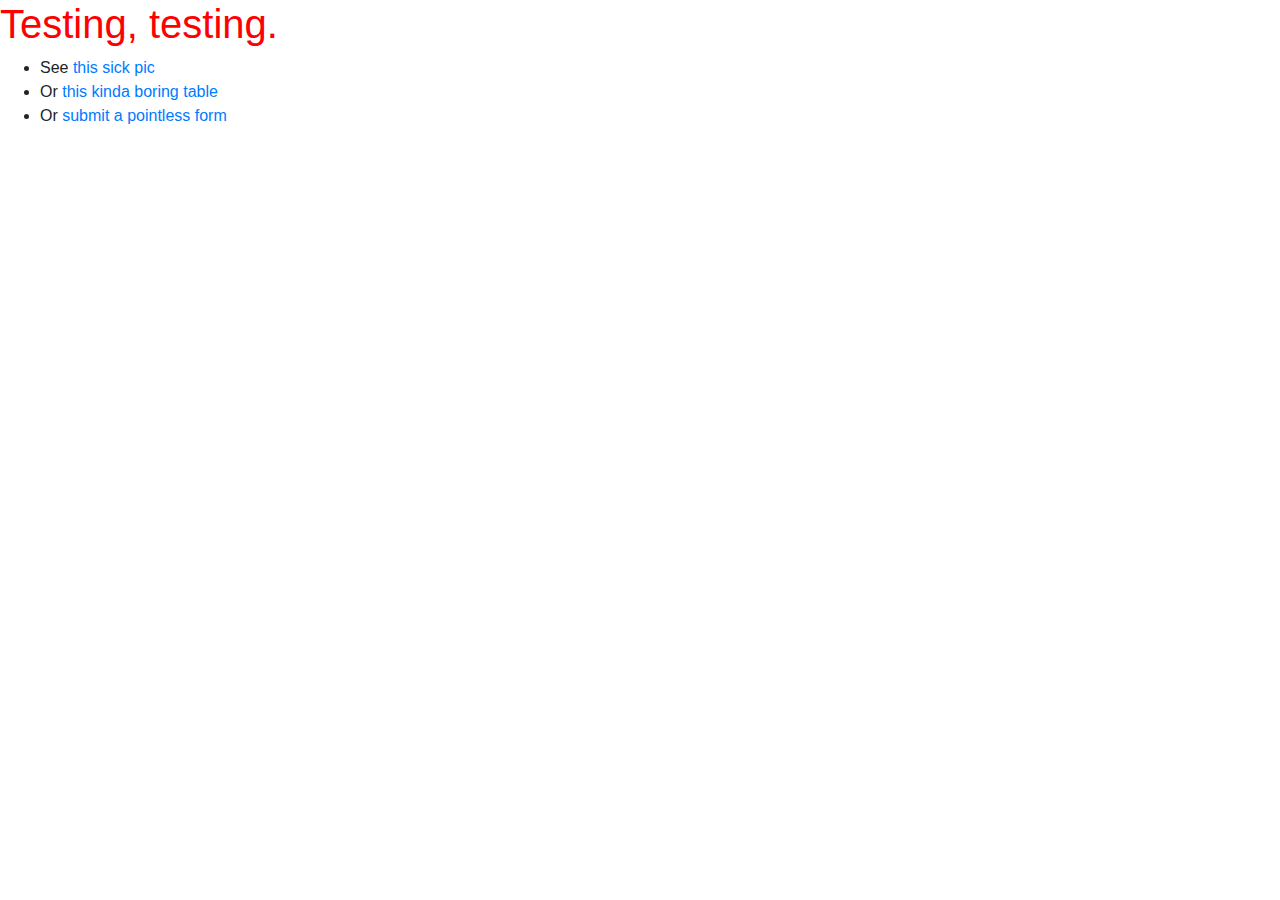
==== index.html @ 19b69c09 "first test commit after adding name" ====
<!DOCTYPE html>
<html>
    <head>
        <title>My Webpage</title>
        <link rel="stylesheet" href="https://stackpath.bootstrapcdn.com/bootstrap/4.4.1/css/bootstrap.min.css" integrity="sha384-Vkoo8x4CGsO3+Hhxv8T/Q5PaXtkKtu6ug5TOeNV6gBiFeWPGFN9MuhOf23Q9Ifjh" crossorigin="anonymous">
        <link rel="stylesheet" href="styles.css">
    </head>
    <body>
    	<div id="testing">
	    	<h1>
	    		Testing, testing.
	    	</h1>
    	</div>
    	<ul>
    		<li>See <a href="image.html">this sick pic</a></li>
    		<li>Or <a href="table.html">this kinda boring table</a></li>
    		<li>Or <a href="form.html">submit a pointless form</a></li>
    	</ul>
    </body>
</html>
---- styles.css ----
#testing {
		color: red;
	}

	.gethome {
		color:green;
		font-size: large;
	}

	img {max-width:25%;
		align-content: center;
	}
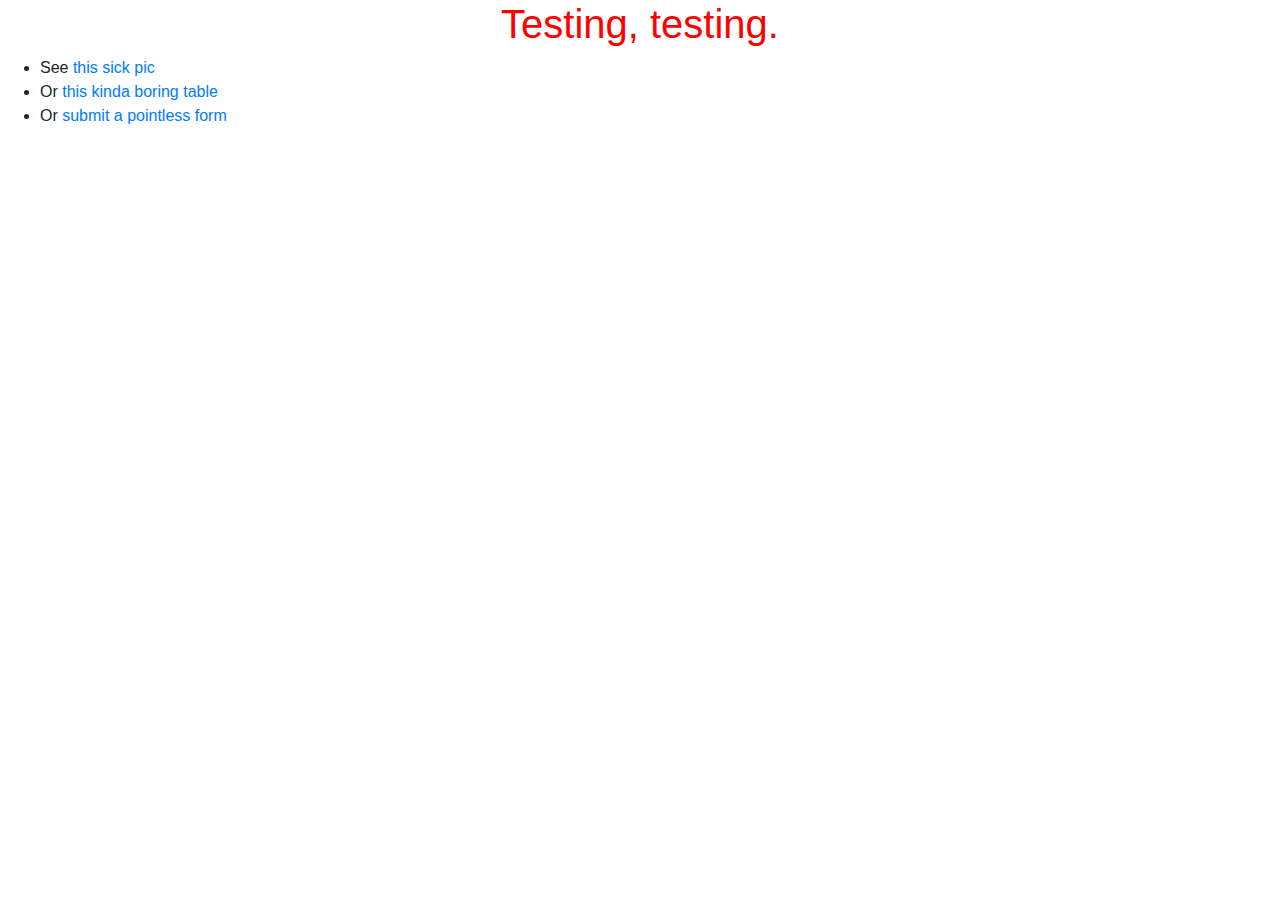
==== commit e49db45d: "numerous changes, most notably centering and page responsiveness!" ====
--- a/index.html
+++ b/index.html
@@ -1,6 +1,7 @@
 <!DOCTYPE html>
 <html>
     <head>
+    	<meta name="viewport" content="width=device-width, initial-scale=1.0">
         <title>My Webpage</title>
         <link rel="stylesheet" href="https://stackpath.bootstrapcdn.com/bootstrap/4.4.1/css/bootstrap.min.css" integrity="sha384-Vkoo8x4CGsO3+Hhxv8T/Q5PaXtkKtu6ug5TOeNV6gBiFeWPGFN9MuhOf23Q9Ifjh" crossorigin="anonymous">
         <link rel="stylesheet" href="styles.css">
--- a/styles.css
+++ b/styles.css
@@ -1,12 +1,27 @@
 	#testing {
 		color: red;
+		text-align: center;
 	}
 
 	.gethome {
 		color:green;
 		font-size: large;
+		text-align: center;
 	}
 
-	img {max-width:25%;
-		align-content: center;
+	img {width:50%;
+		display: block;
+  		margin-left: auto;
+  		margin-right: auto;
+	}
+
+	table {
+		padding: 10px;
+		margin: 30px;
+		text-align: center;
+	}
+
+	button {
+	  margin:auto;
+	  display:block;
 	}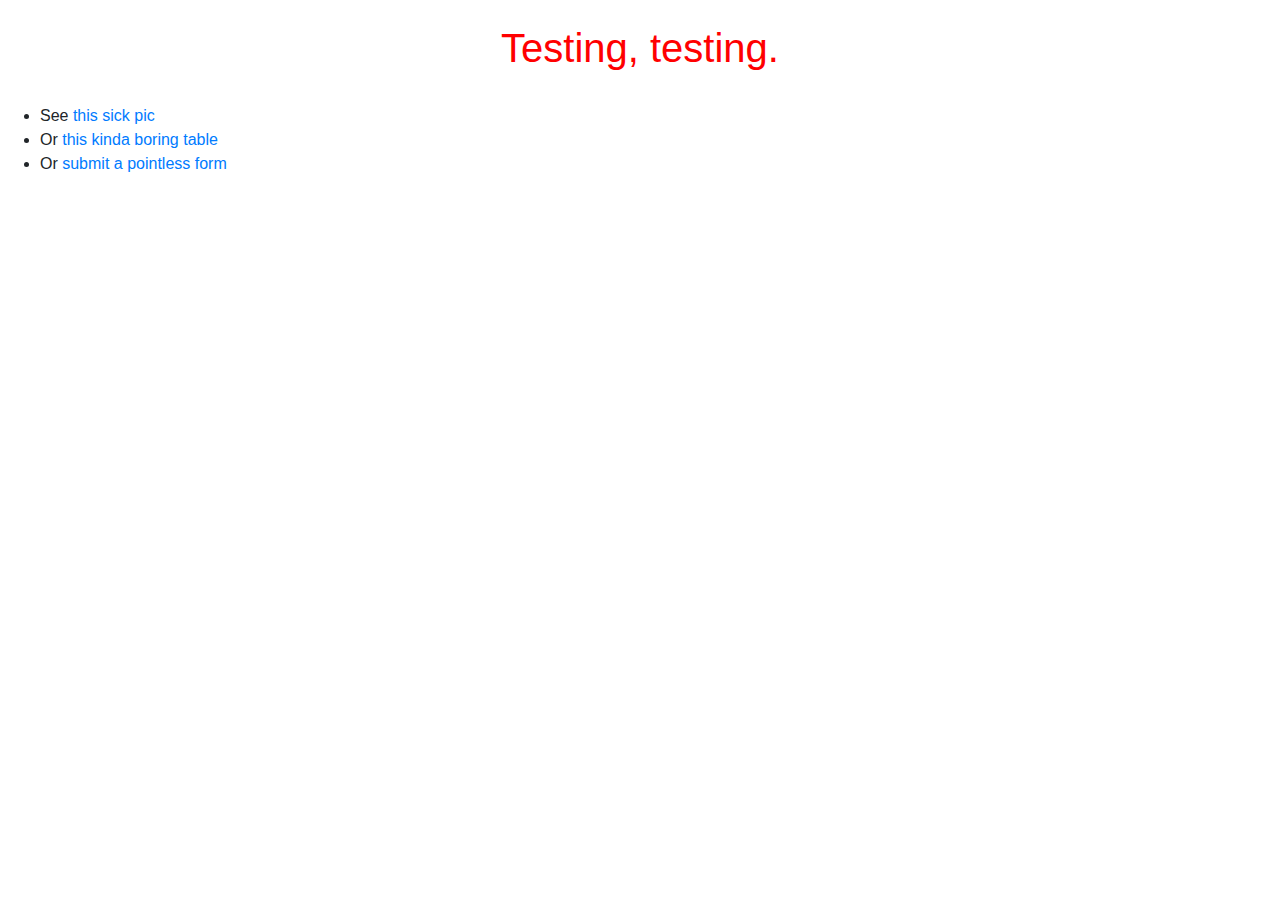
==== commit 39908074: "tidied up lots of bits, aligned etc" ====
--- a/index.html
+++ b/index.html
@@ -7,11 +7,13 @@
         <link rel="stylesheet" href="styles.css">
     </head>
     <body>
+    	<br>
     	<div id="testing">
 	    	<h1>
 	    		Testing, testing.
 	    	</h1>
     	</div>
+    	<br>
     	<ul>
     		<li>See <a href="image.html">this sick pic</a></li>
     		<li>Or <a href="table.html">this kinda boring table</a></li>
--- a/styles.css
+++ b/styles.css
@@ -16,12 +16,16 @@
 	}
 
 	table {
-		padding: 10px;
-		margin: 30px;
+		margin: auto;
 		text-align: center;
+		width: 80% !important;
 	}
 
 	button {
 	  margin:auto;
 	  display:block;
+	}
+
+	form {
+		margin:20px;
 	}